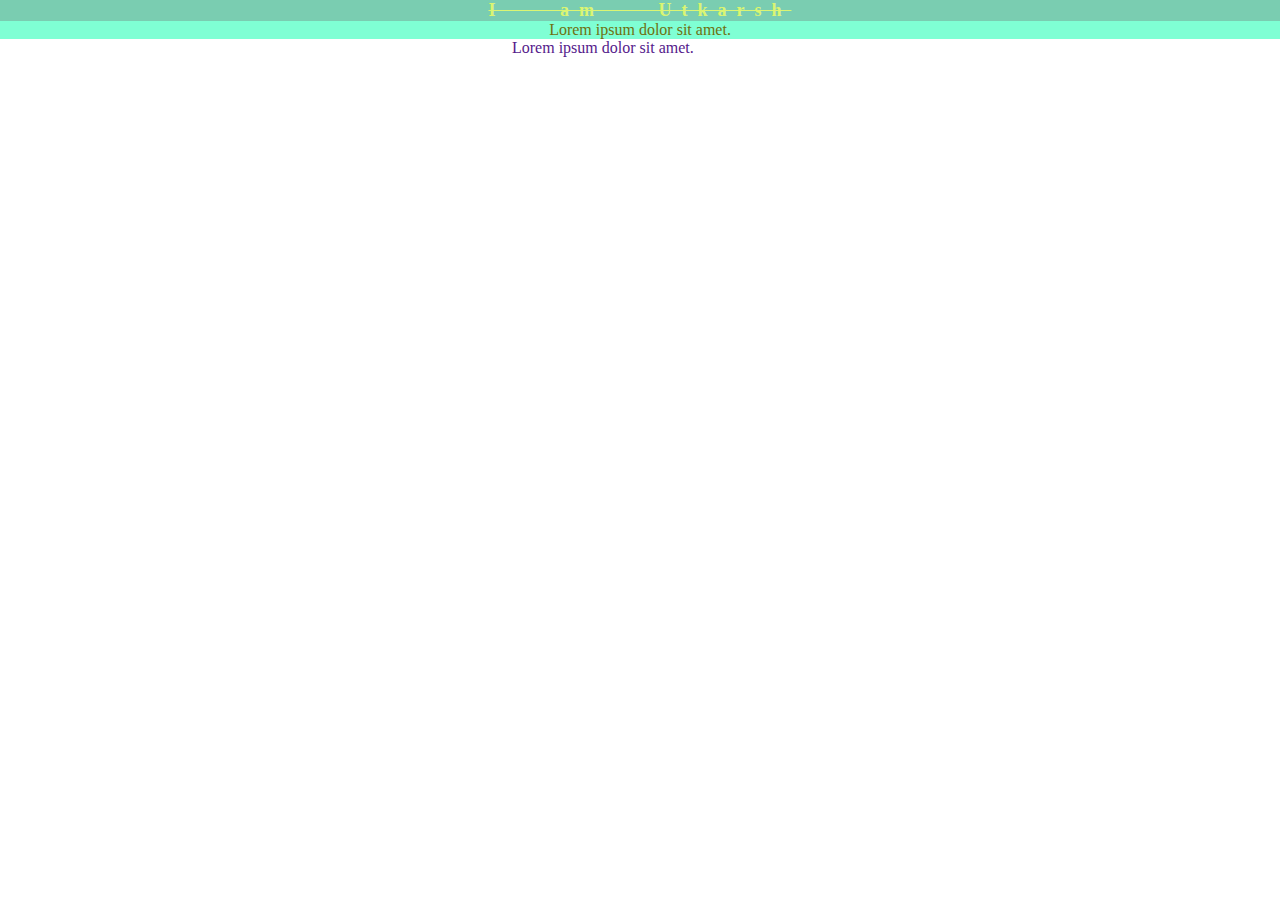
==== index.html @ 56ed9283 "first commit" ====
<!DOCTYPE html>
<html lang="en">
<head>
    <meta charset="UTF-8">
    <meta name="viewport" content="width=device-width, initial-scale=1.0">
    <title>Document</title>
    <link rel="stylesheet" href="style.css">
</head>
<body>
    <h1>I am Utkarsh</h1>
    <p>Lorem ipsum dolor sit amet.</p>
    <a href="">Lorem ipsum dolor sit amet.</a>
</body>
</html>
---- style.css ----
*{
    margin: 0;
    padding: 0;
    box-sizing: border-box;
}

html,body {
    height: 100%;
    width: 100%;
}
h1{
    color: rgb(219, 245, 114); 
    text-align: center;
    background-color: rgb(122, 205, 177);
    letter-spacing: 10px; 
    word-spacing: 40px; 
    font-size: 18px;
    text-decoration:line-through;
}
p{
    color: rgb(111, 112, 16);
    text-align: center;
    background-color: aquamarine;
    /* font-style: oblique; */
    font-family:cursive;
}
a{
    text-decoration: none;
    margin-left: 40%;
}
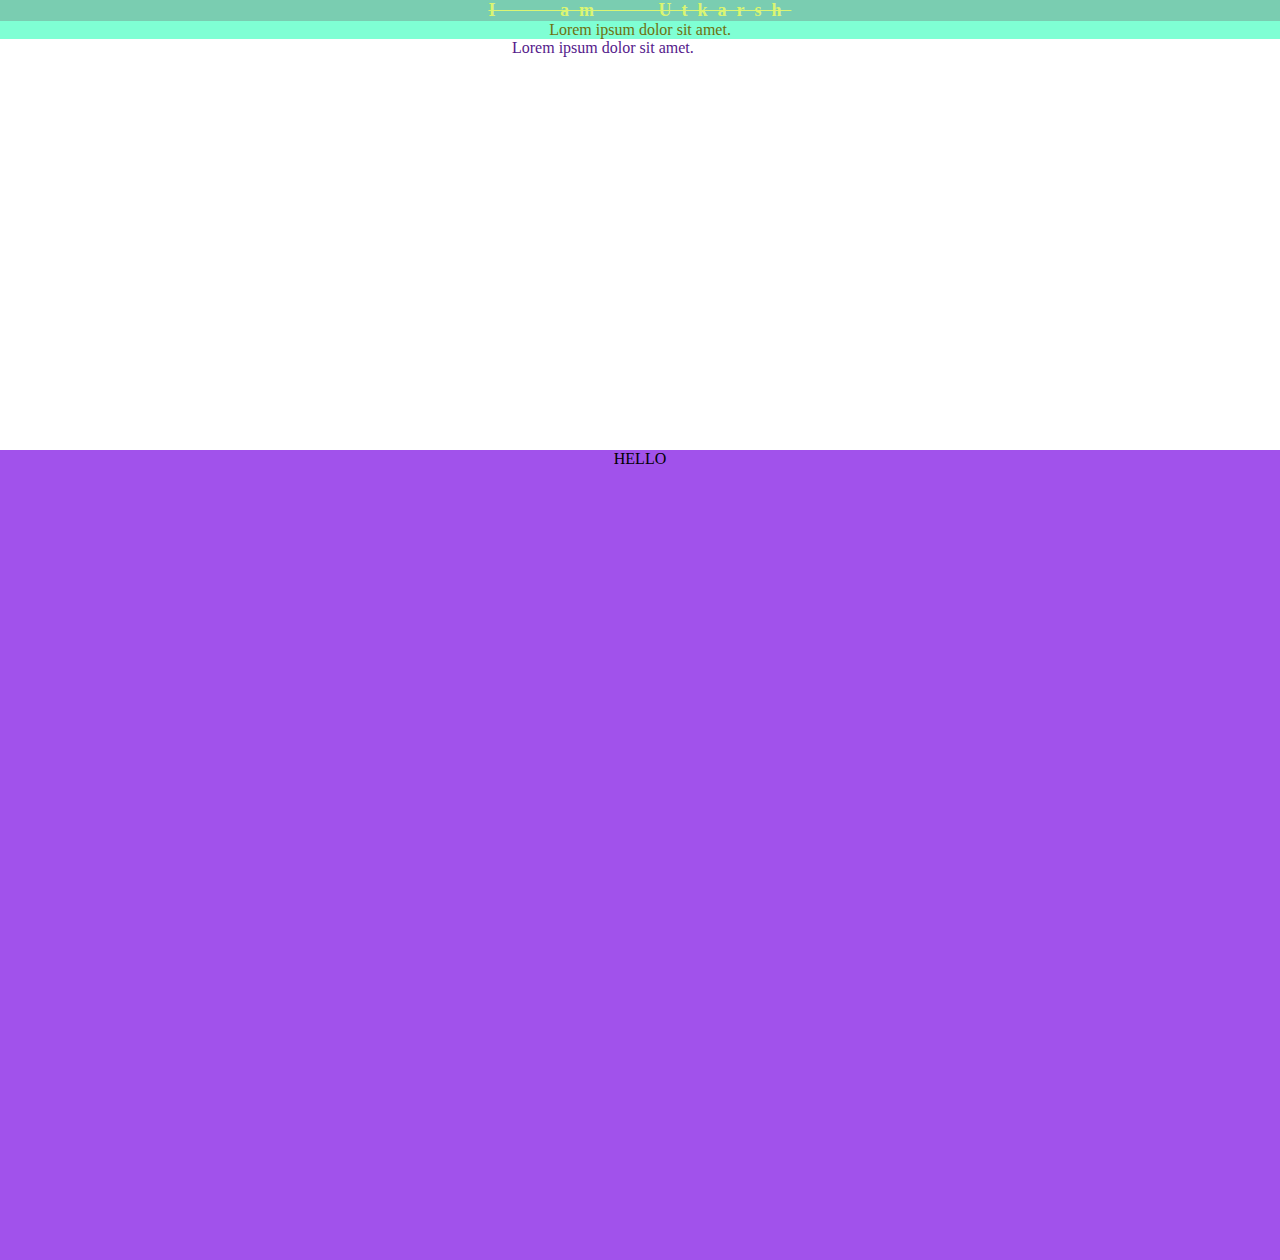
==== commit 69690461: "update" ====
--- a/index.html
+++ b/index.html
@@ -10,5 +10,6 @@
     <h1>I am Utkarsh</h1>
     <p>Lorem ipsum dolor sit amet.</p>
     <a href="">Lorem ipsum dolor sit amet.</a>
+    <div id="a">HELLO</div>
 </body>
 </html>--- a/style.css
+++ b/style.css
@@ -27,4 +27,12 @@
 a{
     text-decoration: none;
     margin-left: 40%;
+}
+#a{
+    position: absolute;
+    width: 100%;
+    height: 90%;
+    background-color: rgb(161, 82, 235);
+    text-align: center;
+    top: 50%;
 }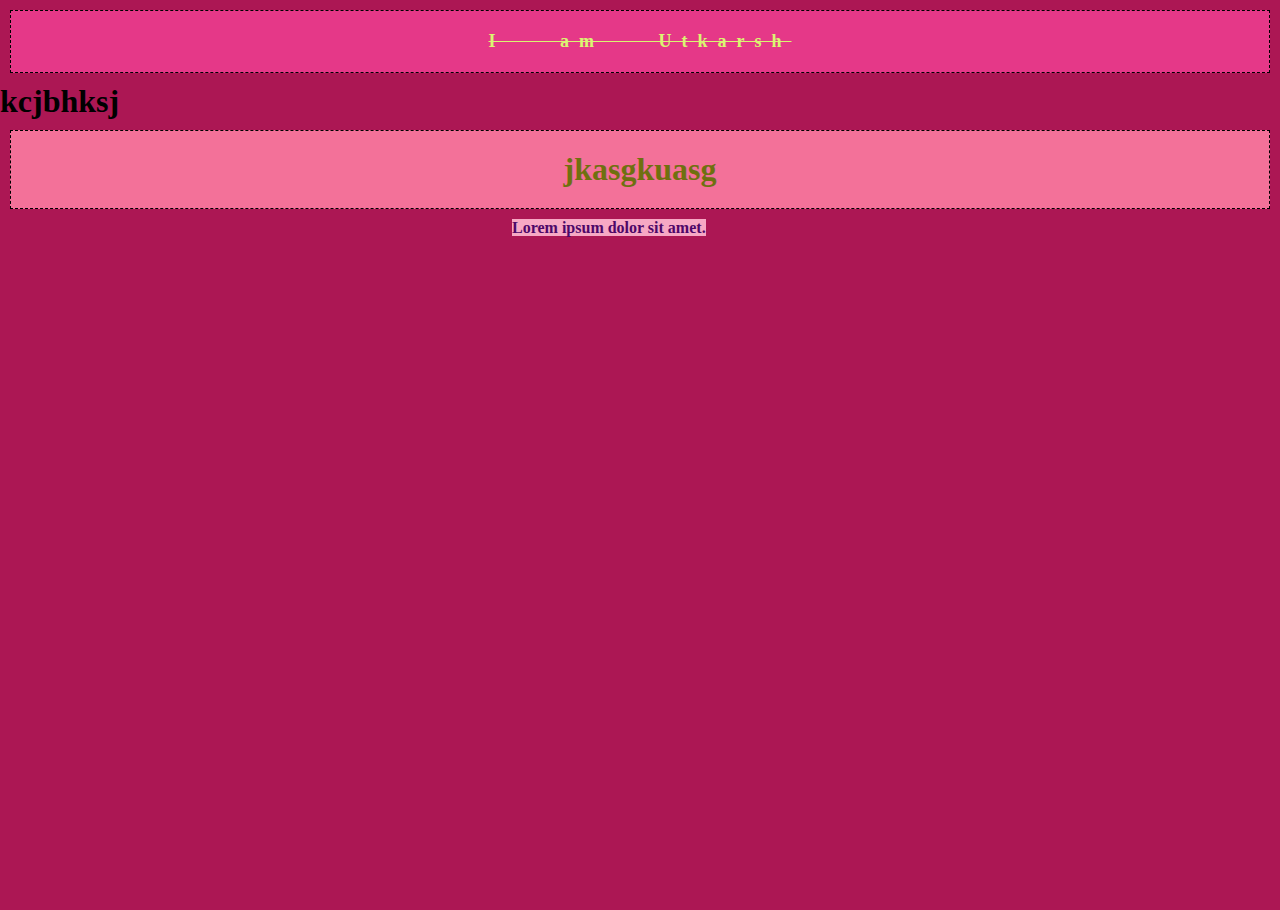
==== commit 73fefb5f: "u" ====
--- a/index.html
+++ b/index.html
@@ -7,9 +7,9 @@
     <link rel="stylesheet" href="style.css">
 </head>
 <body>
-    <h1>I am Utkarsh</h1>
-    <p>Lorem ipsum dolor sit amet.</p>
+    <h1 id="a">I am Utkarsh</h1>
+    <h1 id="b">kcjbhksj</h1>
+    <h1 class="c">jkasgkuasg</h1>
     <a href="">Lorem ipsum dolor sit amet.</a>
-    <div id="a">HELLO</div>
 </body>
 </html>--- a/style.css
+++ b/style.css
@@ -7,32 +7,42 @@
 html,body {
     height: 100%;
     width: 100%;
+    background-color: #AC1754;
 }
-h1{
+#a{
     color: rgb(219, 245, 114); 
     text-align: center;
-    background-color: rgb(122, 205, 177);
+    background-color: #E53888;
     letter-spacing: 10px; 
     word-spacing: 40px; 
     font-size: 18px;
     text-decoration:line-through;
+    /* border-width: 1px;
+    border-style: double;
+    border-color: rgb(14, 10, 5); */
+    border: 1px dotted rgb(70, 39, 39);
+    border: 1px dashed black;
+    padding: 20px;
+    margin: 10px;
 }
-p{
+#b{
+    text-decoration: dotted;
+    font-family:fantasy;
+}
+.c{
     color: rgb(111, 112, 16);
     text-align: center;
-    background-color: aquamarine;
+    background-color: #F37199;
     /* font-style: oblique; */
     font-family:cursive;
+    border: 1px dashed black;
+    padding: 20px;
+    margin: 10px;
 }
 a{
     text-decoration: none;
     margin-left: 40%;
-}
-#a{
-    position: absolute;
-    width: 100%;
-    height: 90%;
-    background-color: rgb(161, 82, 235);
-    text-align: center;
-    top: 50%;
-}+    color: rgb(78, 7, 104);
+    font-weight: 900;
+    background-color: #F7A8C4;
+};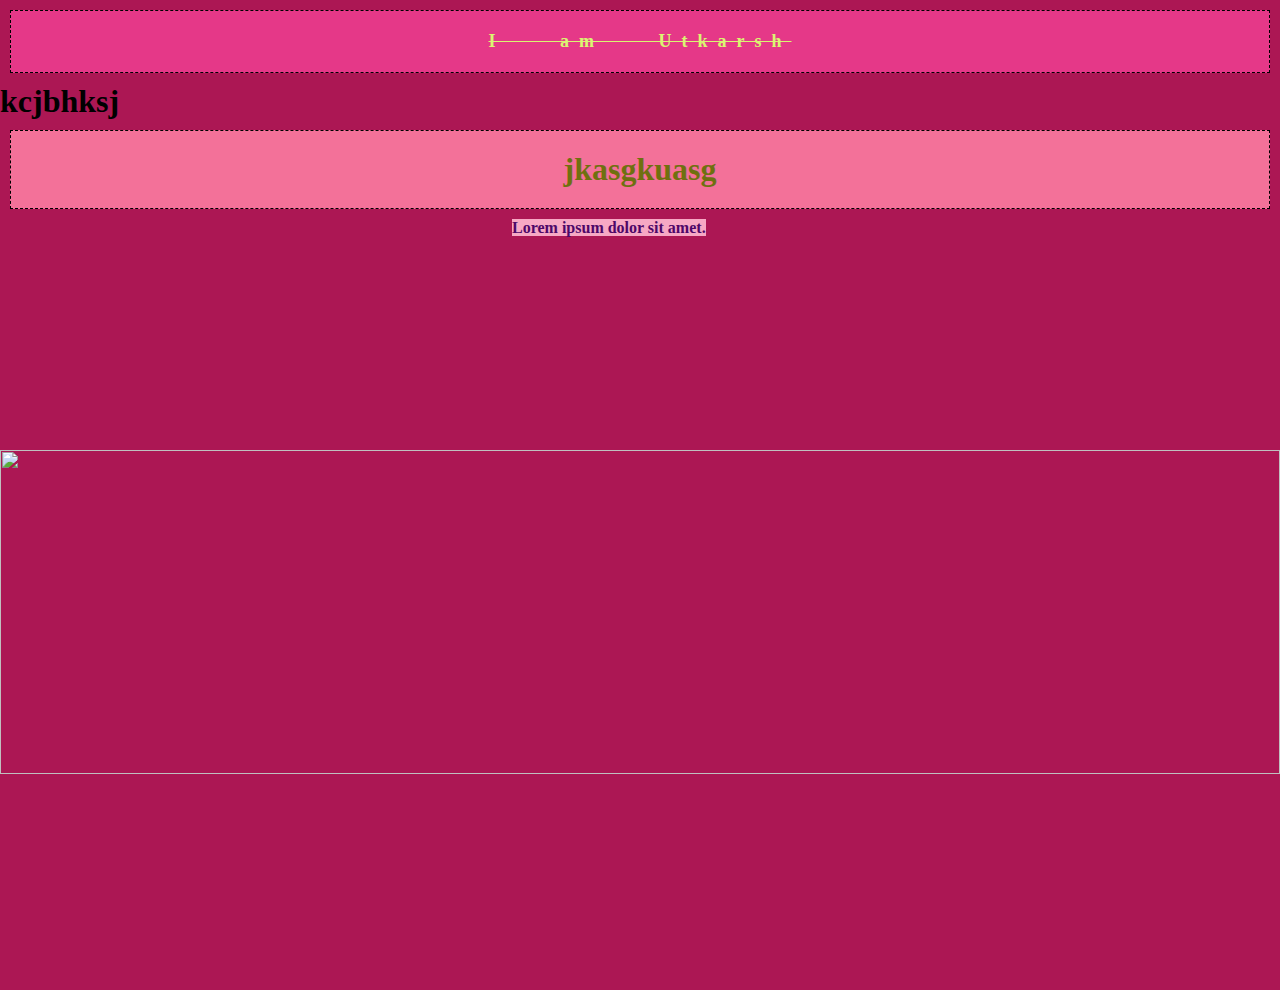
==== commit de3af0bb: "u" ====
--- a/index.html
+++ b/index.html
@@ -11,5 +11,6 @@
     <h1 id="b">kcjbhksj</h1>
     <h1 class="c">jkasgkuasg</h1>
     <a href="">Lorem ipsum dolor sit amet.</a>
+    <img src="https://images.unsplash.com/photo-1739609579483-00b49437cc45" alt="">
 </body>
 </html>--- a/style.css
+++ b/style.css
@@ -45,4 +45,13 @@
     color: rgb(78, 7, 104);
     font-weight: 900;
     background-color: #F7A8C4;
-};+}
+img{
+    position: absolute;
+    bottom: 0;
+    top: 50%;
+    left: 0;
+    width: 100%;
+    height: 60%;
+}
+;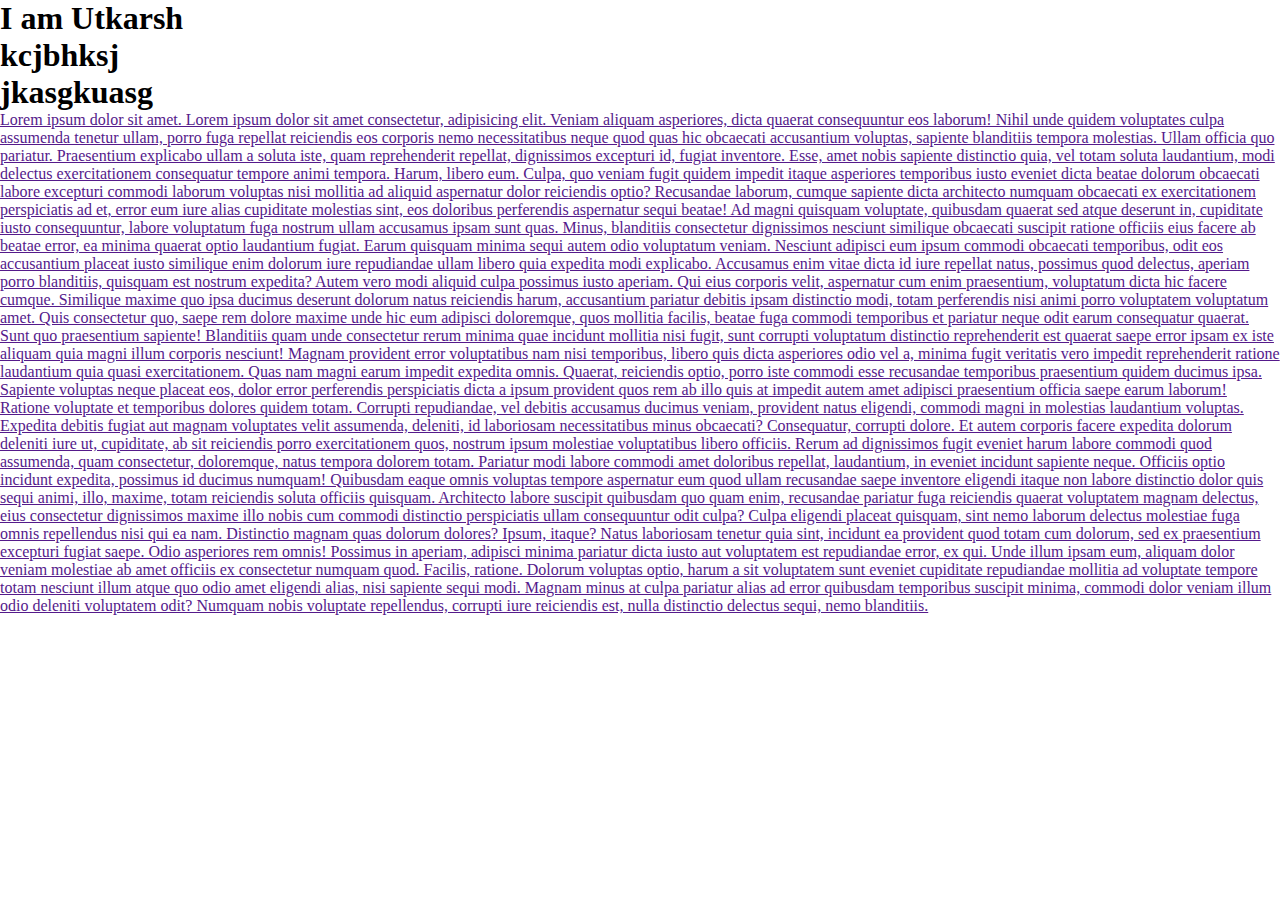
==== commit 16a85ad1: "nav" ====
--- a/index.html
+++ b/index.html
@@ -4,13 +4,13 @@
     <meta charset="UTF-8">
     <meta name="viewport" content="width=device-width, initial-scale=1.0">
     <title>Document</title>
-    <link rel="stylesheet" href="style.css">
+    <link rel="stylesheet" href="style2.css">
 </head>
 <body>
     <h1 id="a">I am Utkarsh</h1>
     <h1 id="b">kcjbhksj</h1>
     <h1 class="c">jkasgkuasg</h1>
-    <a href="">Lorem ipsum dolor sit amet.</a>
+    <a href="">Lorem ipsum dolor sit amet. Lorem ipsum dolor sit amet consectetur, adipisicing elit. Veniam aliquam asperiores, dicta quaerat consequuntur eos laborum! Nihil unde quidem voluptates culpa assumenda tenetur ullam, porro fuga repellat reiciendis eos corporis nemo necessitatibus neque quod quas hic obcaecati accusantium voluptas, sapiente blanditiis tempora molestias. Ullam officia quo pariatur. Praesentium explicabo ullam a soluta iste, quam reprehenderit repellat, dignissimos excepturi id, fugiat inventore. Esse, amet nobis sapiente distinctio quia, vel totam soluta laudantium, modi delectus exercitationem consequatur tempore animi tempora. Harum, libero eum. Culpa, quo veniam fugit quidem impedit itaque asperiores temporibus iusto eveniet dicta beatae dolorum obcaecati labore excepturi commodi laborum voluptas nisi mollitia ad aliquid aspernatur dolor reiciendis optio? Recusandae laborum, cumque sapiente dicta architecto numquam obcaecati ex exercitationem perspiciatis ad et, error eum iure alias cupiditate molestias sint, eos doloribus perferendis aspernatur sequi beatae! Ad magni quisquam voluptate, quibusdam quaerat sed atque deserunt in, cupiditate iusto consequuntur, labore voluptatum fuga nostrum ullam accusamus ipsam sunt quas. Minus, blanditiis consectetur dignissimos nesciunt similique obcaecati suscipit ratione officiis eius facere ab beatae error, ea minima quaerat optio laudantium fugiat. Earum quisquam minima sequi autem odio voluptatum veniam. Nesciunt adipisci eum ipsum commodi obcaecati temporibus, odit eos accusantium placeat iusto similique enim dolorum iure repudiandae ullam libero quia expedita modi explicabo. Accusamus enim vitae dicta id iure repellat natus, possimus quod delectus, aperiam porro blanditiis, quisquam est nostrum expedita? Autem vero modi aliquid culpa possimus iusto aperiam. Qui eius corporis velit, aspernatur cum enim praesentium, voluptatum dicta hic facere cumque. Similique maxime quo ipsa ducimus deserunt dolorum natus reiciendis harum, accusantium pariatur debitis ipsam distinctio modi, totam perferendis nisi animi porro voluptatem voluptatum amet. Quis consectetur quo, saepe rem dolore maxime unde hic eum adipisci doloremque, quos mollitia facilis, beatae fuga commodi temporibus et pariatur neque odit earum consequatur quaerat. Sunt quo praesentium sapiente! Blanditiis quam unde consectetur rerum minima quae incidunt mollitia nisi fugit, sunt corrupti voluptatum distinctio reprehenderit est quaerat saepe error ipsam ex iste aliquam quia magni illum corporis nesciunt! Magnam provident error voluptatibus nam nisi temporibus, libero quis dicta asperiores odio vel a, minima fugit veritatis vero impedit reprehenderit ratione laudantium quia quasi exercitationem. Quas nam magni earum impedit expedita omnis. Quaerat, reiciendis optio, porro iste commodi esse recusandae temporibus praesentium quidem ducimus ipsa. Sapiente voluptas neque placeat eos, dolor error perferendis perspiciatis dicta a ipsum provident quos rem ab illo quis at impedit autem amet adipisci praesentium officia saepe earum laborum! Ratione voluptate et temporibus dolores quidem totam. Corrupti repudiandae, vel debitis accusamus ducimus veniam, provident natus eligendi, commodi magni in molestias laudantium voluptas. Expedita debitis fugiat aut magnam voluptates velit assumenda, deleniti, id laboriosam necessitatibus minus obcaecati? Consequatur, corrupti dolore. Et autem corporis facere expedita dolorum deleniti iure ut, cupiditate, ab sit reiciendis porro exercitationem quos, nostrum ipsum molestiae voluptatibus libero officiis. Rerum ad dignissimos fugit eveniet harum labore commodi quod assumenda, quam consectetur, doloremque, natus tempora dolorem totam. Pariatur modi labore commodi amet doloribus repellat, laudantium, in eveniet incidunt sapiente neque. Officiis optio incidunt expedita, possimus id ducimus numquam! Quibusdam eaque omnis voluptas tempore aspernatur eum quod ullam recusandae saepe inventore eligendi itaque non labore distinctio dolor quis sequi animi, illo, maxime, totam reiciendis soluta officiis quisquam. Architecto labore suscipit quibusdam quo quam enim, recusandae pariatur fuga reiciendis quaerat voluptatem magnam delectus, eius consectetur dignissimos maxime illo nobis cum commodi distinctio perspiciatis ullam consequuntur odit culpa? Culpa eligendi placeat quisquam, sint nemo laborum delectus molestiae fuga omnis repellendus nisi qui ea nam. Distinctio magnam quas dolorum dolores? Ipsum, itaque? Natus laboriosam tenetur quia sint, incidunt ea provident quod totam cum dolorum, sed ex praesentium excepturi fugiat saepe. Odio asperiores rem omnis! Possimus in aperiam, adipisci minima pariatur dicta iusto aut voluptatem est repudiandae error, ex qui. Unde illum ipsam eum, aliquam dolor veniam molestiae ab amet officiis ex consectetur numquam quod. Facilis, ratione. Dolorum voluptas optio, harum a sit voluptatem sunt eveniet cupiditate repudiandae mollitia ad voluptate tempore totam nesciunt illum atque quo odio amet eligendi alias, nisi sapiente sequi modi. Magnam minus at culpa pariatur alias ad error quibusdam temporibus suscipit minima, commodi dolor veniam illum odio deleniti voluptatem odit? Numquam nobis voluptate repellendus, corrupti iure reiciendis est, nulla distinctio delectus sequi, nemo blanditiis.</a>
     <img src="https://images.unsplash.com/photo-1739609579483-00b49437cc45" alt="">
 </body>
 </html>--- a/style2.css
+++ b/style2.css
@@ -0,0 +1,19 @@
+*{
+    margin: 0;
+    padding: 0;
+    box-sizing: border-box;
+}
+
+html,body {
+    height: 100%;
+    width: 100%;
+}
+#cnt{
+    height: 100px;
+    width: 100%;
+    background-color: #ddd;
+    display: flex;
+    justify-content: space-evenly;
+    align-items: center;
+    gap: 100px;
+}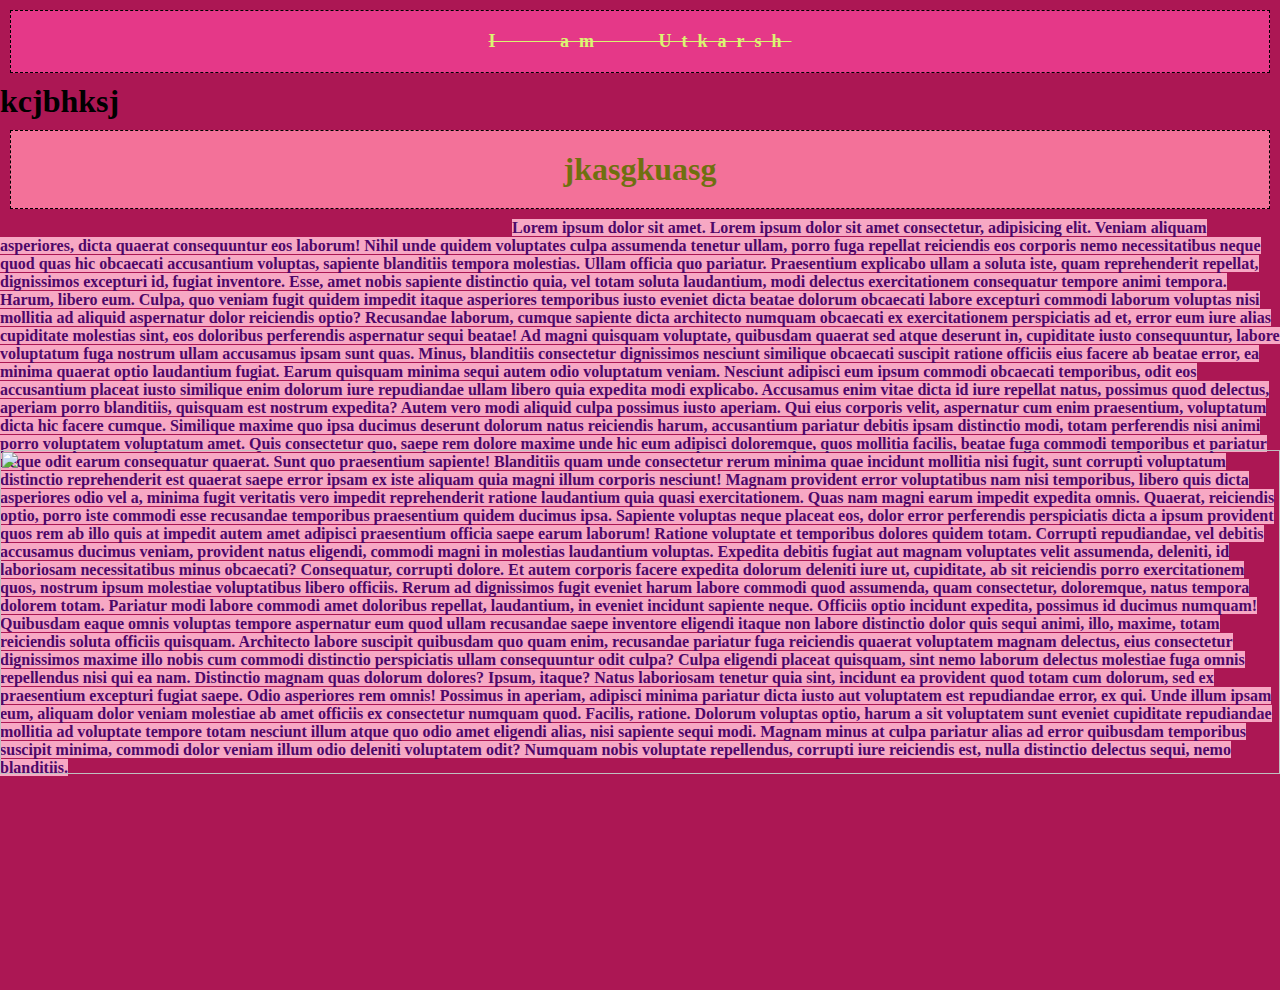
==== commit 65f292ae: "m" ====
--- a/index.html
+++ b/index.html
@@ -4,7 +4,7 @@
     <meta charset="UTF-8">
     <meta name="viewport" content="width=device-width, initial-scale=1.0">
     <title>Document</title>
-    <link rel="stylesheet" href="style2.css">
+    <link rel="stylesheet" href="style.css">
 </head>
 <body>
     <h1 id="a">I am Utkarsh</h1>
--- a/style.css
+++ b/style.css
@@ -0,0 +1,57 @@
+*{
+    margin: 0;
+    padding: 0;
+    box-sizing: border-box;
+}
+
+html,body {
+    height: 100%;
+    width: 100%;
+    background-color: #AC1754;
+}
+#a{
+    color: rgb(219, 245, 114); 
+    text-align: center;
+    background-color: #E53888;
+    letter-spacing: 10px; 
+    word-spacing: 40px; 
+    font-size: 18px;
+    text-decoration:line-through;
+    /* border-width: 1px;
+    border-style: double;
+    border-color: rgb(14, 10, 5); */
+    border: 1px dotted rgb(70, 39, 39);
+    border: 1px dashed black;
+    padding: 20px;
+    margin: 10px;
+}
+#b{
+    text-decoration: dotted;
+    font-family:fantasy;
+}
+.c{
+    color: rgb(111, 112, 16);
+    text-align: center;
+    background-color: #F37199;
+    /* font-style: oblique; */
+    font-family:cursive;
+    border: 1px dashed black;
+    padding: 20px;
+    margin: 10px;
+}
+a{
+    text-decoration: none;
+    margin-left: 40%;
+    color: rgb(78, 7, 104);
+    font-weight: 900;
+    background-color: #F7A8C4;
+}
+img{
+    position: absolute;
+    bottom: 0;
+    top: 50%;
+    left: 0;
+    width: 100%;
+    height: 60%;
+}
+;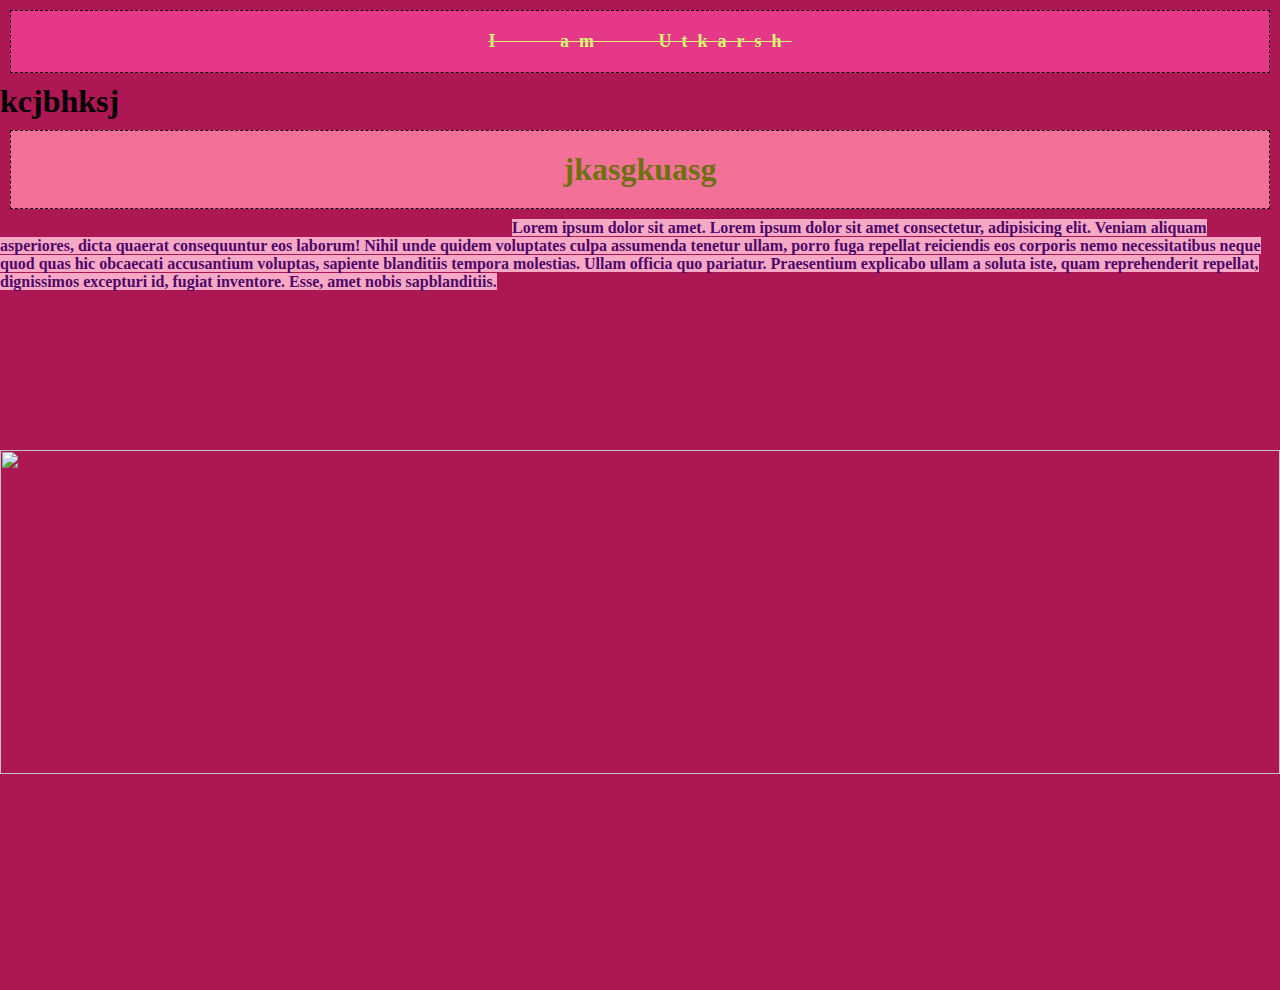
==== commit da7e160e: "u" ====
--- a/index.html
+++ b/index.html
@@ -10,7 +10,7 @@
     <h1 id="a">I am Utkarsh</h1>
     <h1 id="b">kcjbhksj</h1>
     <h1 class="c">jkasgkuasg</h1>
-    <a href="">Lorem ipsum dolor sit amet. Lorem ipsum dolor sit amet consectetur, adipisicing elit. Veniam aliquam asperiores, dicta quaerat consequuntur eos laborum! Nihil unde quidem voluptates culpa assumenda tenetur ullam, porro fuga repellat reiciendis eos corporis nemo necessitatibus neque quod quas hic obcaecati accusantium voluptas, sapiente blanditiis tempora molestias. Ullam officia quo pariatur. Praesentium explicabo ullam a soluta iste, quam reprehenderit repellat, dignissimos excepturi id, fugiat inventore. Esse, amet nobis sapiente distinctio quia, vel totam soluta laudantium, modi delectus exercitationem consequatur tempore animi tempora. Harum, libero eum. Culpa, quo veniam fugit quidem impedit itaque asperiores temporibus iusto eveniet dicta beatae dolorum obcaecati labore excepturi commodi laborum voluptas nisi mollitia ad aliquid aspernatur dolor reiciendis optio? Recusandae laborum, cumque sapiente dicta architecto numquam obcaecati ex exercitationem perspiciatis ad et, error eum iure alias cupiditate molestias sint, eos doloribus perferendis aspernatur sequi beatae! Ad magni quisquam voluptate, quibusdam quaerat sed atque deserunt in, cupiditate iusto consequuntur, labore voluptatum fuga nostrum ullam accusamus ipsam sunt quas. Minus, blanditiis consectetur dignissimos nesciunt similique obcaecati suscipit ratione officiis eius facere ab beatae error, ea minima quaerat optio laudantium fugiat. Earum quisquam minima sequi autem odio voluptatum veniam. Nesciunt adipisci eum ipsum commodi obcaecati temporibus, odit eos accusantium placeat iusto similique enim dolorum iure repudiandae ullam libero quia expedita modi explicabo. Accusamus enim vitae dicta id iure repellat natus, possimus quod delectus, aperiam porro blanditiis, quisquam est nostrum expedita? Autem vero modi aliquid culpa possimus iusto aperiam. Qui eius corporis velit, aspernatur cum enim praesentium, voluptatum dicta hic facere cumque. Similique maxime quo ipsa ducimus deserunt dolorum natus reiciendis harum, accusantium pariatur debitis ipsam distinctio modi, totam perferendis nisi animi porro voluptatem voluptatum amet. Quis consectetur quo, saepe rem dolore maxime unde hic eum adipisci doloremque, quos mollitia facilis, beatae fuga commodi temporibus et pariatur neque odit earum consequatur quaerat. Sunt quo praesentium sapiente! Blanditiis quam unde consectetur rerum minima quae incidunt mollitia nisi fugit, sunt corrupti voluptatum distinctio reprehenderit est quaerat saepe error ipsam ex iste aliquam quia magni illum corporis nesciunt! Magnam provident error voluptatibus nam nisi temporibus, libero quis dicta asperiores odio vel a, minima fugit veritatis vero impedit reprehenderit ratione laudantium quia quasi exercitationem. Quas nam magni earum impedit expedita omnis. Quaerat, reiciendis optio, porro iste commodi esse recusandae temporibus praesentium quidem ducimus ipsa. Sapiente voluptas neque placeat eos, dolor error perferendis perspiciatis dicta a ipsum provident quos rem ab illo quis at impedit autem amet adipisci praesentium officia saepe earum laborum! Ratione voluptate et temporibus dolores quidem totam. Corrupti repudiandae, vel debitis accusamus ducimus veniam, provident natus eligendi, commodi magni in molestias laudantium voluptas. Expedita debitis fugiat aut magnam voluptates velit assumenda, deleniti, id laboriosam necessitatibus minus obcaecati? Consequatur, corrupti dolore. Et autem corporis facere expedita dolorum deleniti iure ut, cupiditate, ab sit reiciendis porro exercitationem quos, nostrum ipsum molestiae voluptatibus libero officiis. Rerum ad dignissimos fugit eveniet harum labore commodi quod assumenda, quam consectetur, doloremque, natus tempora dolorem totam. Pariatur modi labore commodi amet doloribus repellat, laudantium, in eveniet incidunt sapiente neque. Officiis optio incidunt expedita, possimus id ducimus numquam! Quibusdam eaque omnis voluptas tempore aspernatur eum quod ullam recusandae saepe inventore eligendi itaque non labore distinctio dolor quis sequi animi, illo, maxime, totam reiciendis soluta officiis quisquam. Architecto labore suscipit quibusdam quo quam enim, recusandae pariatur fuga reiciendis quaerat voluptatem magnam delectus, eius consectetur dignissimos maxime illo nobis cum commodi distinctio perspiciatis ullam consequuntur odit culpa? Culpa eligendi placeat quisquam, sint nemo laborum delectus molestiae fuga omnis repellendus nisi qui ea nam. Distinctio magnam quas dolorum dolores? Ipsum, itaque? Natus laboriosam tenetur quia sint, incidunt ea provident quod totam cum dolorum, sed ex praesentium excepturi fugiat saepe. Odio asperiores rem omnis! Possimus in aperiam, adipisci minima pariatur dicta iusto aut voluptatem est repudiandae error, ex qui. Unde illum ipsam eum, aliquam dolor veniam molestiae ab amet officiis ex consectetur numquam quod. Facilis, ratione. Dolorum voluptas optio, harum a sit voluptatem sunt eveniet cupiditate repudiandae mollitia ad voluptate tempore totam nesciunt illum atque quo odio amet eligendi alias, nisi sapiente sequi modi. Magnam minus at culpa pariatur alias ad error quibusdam temporibus suscipit minima, commodi dolor veniam illum odio deleniti voluptatem odit? Numquam nobis voluptate repellendus, corrupti iure reiciendis est, nulla distinctio delectus sequi, nemo blanditiis.</a>
+    <a href="">Lorem ipsum dolor sit amet. Lorem ipsum dolor sit amet consectetur, adipisicing elit. Veniam aliquam asperiores, dicta quaerat consequuntur eos laborum! Nihil unde quidem voluptates culpa assumenda tenetur ullam, porro fuga repellat reiciendis eos corporis nemo necessitatibus neque quod quas hic obcaecati accusantium voluptas, sapiente blanditiis tempora molestias. Ullam officia quo pariatur. Praesentium explicabo ullam a soluta iste, quam reprehenderit repellat, dignissimos excepturi id, fugiat inventore. Esse, amet nobis sapblanditiis.</a>
     <img src="https://images.unsplash.com/photo-1739609579483-00b49437cc45" alt="">
 </body>
 </html>